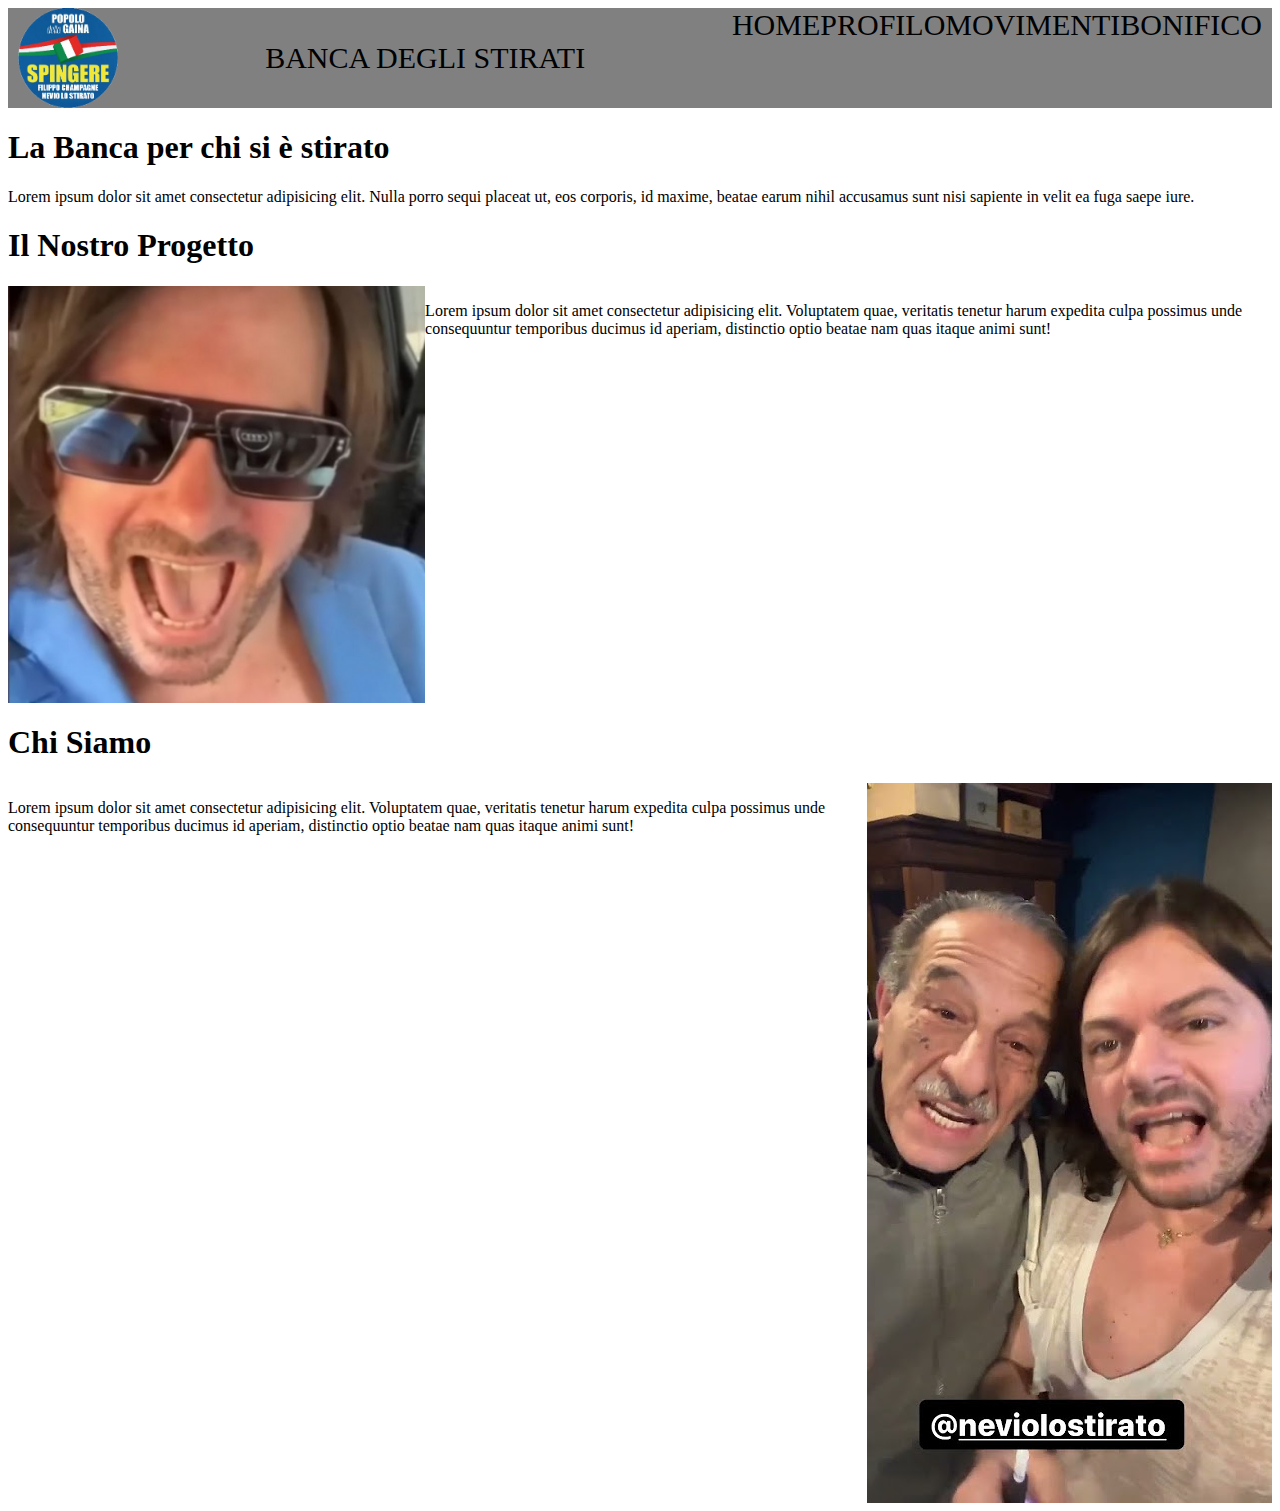
==== index.html @ 02c5b9f9 "menu orizzontale" ====
<!DOCTYPE html>
<html lang="en">
<head>
    <meta charset="UTF-8">
    <meta name="viewport" content="width=device-width, initial-scale=1.0">
    <title>ProgettoPHP</title>
    <link rel="stylesheet" href="../style.css">
</head>
<body>
    <div class="contenitorepagina">
        <nav>
            <div class="logo"><a href="../index.html"><img src="logostirati.png"></a></div>
            <div class="titolo-centrale">BANCA DEGLI STIRATI</div>
            <div class="listamenu">
                <div class="contenitorelista">HOME</div>
                <div class="contenitorelista">PROFILO</div>
                <div class="contenitorelista">MOVIMENTI</div>
                <div class="contenitorelista">BONIFICO</div>
            <div>            
        </nav>
        <div>
            <h1>La Banca per chi si è stirato</h1>
            <p>Lorem ipsum dolor sit amet consectetur adipisicing elit. Nulla porro sequi placeat ut, eos corporis, id maxime, beatae earum nihil accusamus sunt nisi sapiente in velit ea fuga saepe iure.</p>
        </div>
        <div class="ContenitoreContenitoreIlNostroProgetto">
            <h1>Il Nostro Progetto</h1>
            <div class="ContenitoreIlNostroProgetto">
                <img src="channels4_profile.jpg">
                <div>
                    <p>Lorem ipsum dolor sit amet consectetur adipisicing elit. Voluptatem quae, veritatis tenetur harum expedita culpa possimus unde consequuntur temporibus ducimus id aperiam, distinctio optio beatae nam quas itaque animi sunt!</p>
                </div>
            </div>
        </div>
        <div class="ContenitoreContenitoreChiSiamo">
            <h1>Chi Siamo</h1>
            <div class="ContenitoreChiSiamo">
                <div>
                    <p>Lorem ipsum dolor sit amet consectetur adipisicing elit. Voluptatem quae, veritatis tenetur harum expedita culpa possimus unde consequuntur temporibus ducimus id aperiam, distinctio optio beatae nam quas itaque animi sunt!</p>
                </div>
                <img src="oar2.jpg">
            </div>
        </div>
    </div>
</body>
</html>
---- style.css ----
* {box-sizing: border-box;}
.contenitore{width: 100%; height: 100%;}
nav {position: sticky; top: 0; display:flex; flex-direction: row;flex-wrap: nowrap; align-items: center;justify-content: space-between;height: 100px; font-size: 30px; padding: 0px 10px; background-color: gray;}
.logo{height: 100%;}
.logo img {height:100%;}
.listamenu{display:flex;flex-direction: row; margin :0; padding:0;height:100%;align-items: center;}
.contenitorelista{height:100%}
.contenitorelista:hover{background-color: blue;}
.ContenitoreChiSiamo{display: flex;}
.ContenitoreChiSiamo h1 {width: 66%;}
.ContenitoreChiSiamo img {width: 33%;}
.ContenitoreIlNostroProgetto{display: flex;}
.ContenitoreIlNostroProgetto h1 {width: 66%;}
.ContenitoreIlNostroProgetto img {width: 33%;}
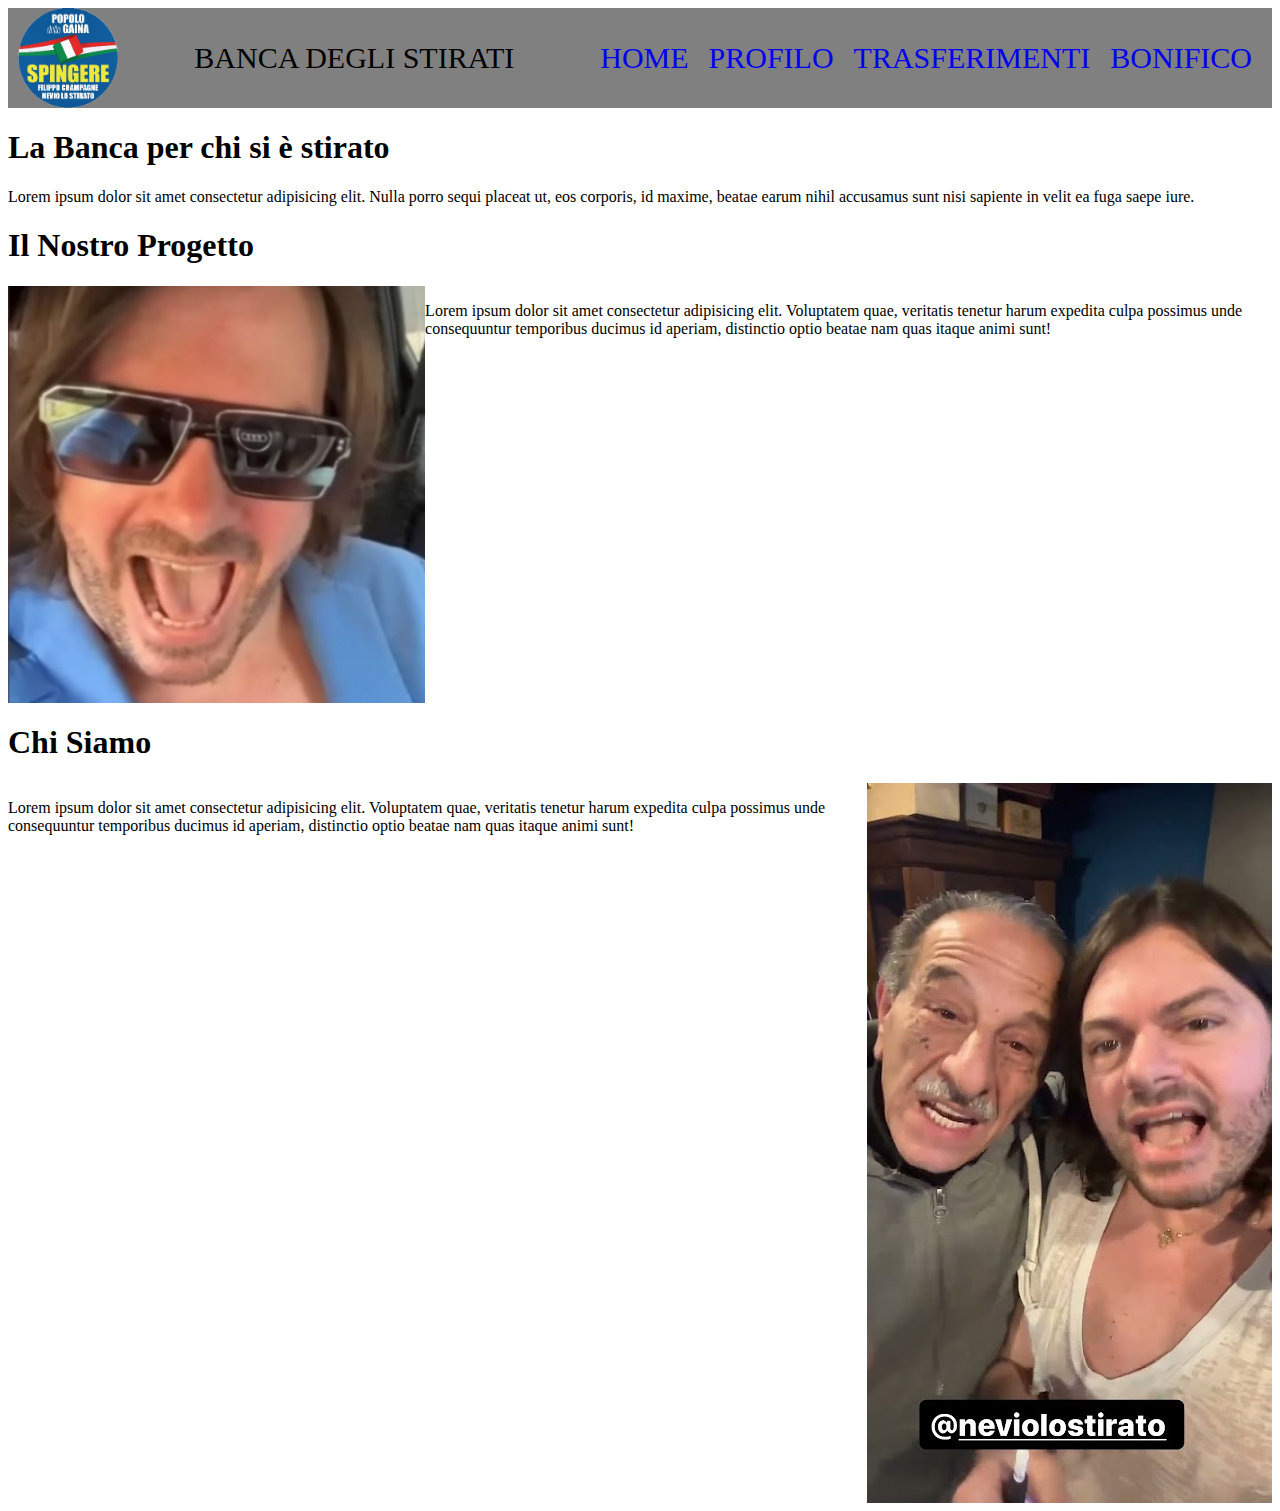
==== commit 70d97ef0: "menu orizzontale, organizzazione pagine" ====
--- a/index.html
+++ b/index.html
@@ -9,14 +9,14 @@
 <body>
     <div class="contenitorepagina">
         <nav>
-            <div class="logo"><a href="../index.html"><img src="logostirati.png"></a></div>
+            <div class="logo"><a href="../index.html"><img src="Immagini/logostirati.png"></a></div>
             <div class="titolo-centrale">BANCA DEGLI STIRATI</div>
-            <div class="listamenu">
-                <div class="contenitorelista">HOME</div>
-                <div class="contenitorelista">PROFILO</div>
-                <div class="contenitorelista">MOVIMENTI</div>
-                <div class="contenitorelista">BONIFICO</div>
-            <div>            
+            <div class="prova">
+                <a href="index.html">HOME</a>
+                <a href="Pagine/Profilo.html">PROFILO</a>
+                <a href="Pagine/Trasferimenti.html">TRASFERIMENTI</a>
+                <a href="Pagine/Bonifico.html">BONIFICO</a>
+            </div>         
         </nav>
         <div>
             <h1>La Banca per chi si è stirato</h1>
@@ -25,7 +25,7 @@
         <div class="ContenitoreContenitoreIlNostroProgetto">
             <h1>Il Nostro Progetto</h1>
             <div class="ContenitoreIlNostroProgetto">
-                <img src="channels4_profile.jpg">
+                <img src="Immagini/channels4_profile.jpg">
                 <div>
                     <p>Lorem ipsum dolor sit amet consectetur adipisicing elit. Voluptatem quae, veritatis tenetur harum expedita culpa possimus unde consequuntur temporibus ducimus id aperiam, distinctio optio beatae nam quas itaque animi sunt!</p>
                 </div>
@@ -37,7 +37,7 @@
                 <div>
                     <p>Lorem ipsum dolor sit amet consectetur adipisicing elit. Voluptatem quae, veritatis tenetur harum expedita culpa possimus unde consequuntur temporibus ducimus id aperiam, distinctio optio beatae nam quas itaque animi sunt!</p>
                 </div>
-                <img src="oar2.jpg">
+                <img src="Immagini/oar2.jpg">
             </div>
         </div>
     </div>
--- a/style.css
+++ b/style.css
@@ -1,14 +1,17 @@
 * {box-sizing: border-box;}
+html{padding: 0;margin:0}
 .contenitore{width: 100%; height: 100%;}
 nav {position: sticky; top: 0; display:flex; flex-direction: row;flex-wrap: nowrap; align-items: center;justify-content: space-between;height: 100px; font-size: 30px; padding: 0px 10px; background-color: gray;}
 .logo{height: 100%;}
 .logo img {height:100%;}
 .listamenu{display:flex;flex-direction: row; margin :0; padding:0;height:100%;align-items: center;}
-.contenitorelista{height:100%}
-.contenitorelista:hover{background-color: blue;}
 .ContenitoreChiSiamo{display: flex;}
 .ContenitoreChiSiamo h1 {width: 66%;}
 .ContenitoreChiSiamo img {width: 33%;}
 .ContenitoreIlNostroProgetto{display: flex;}
 .ContenitoreIlNostroProgetto h1 {width: 66%;}
-.ContenitoreIlNostroProgetto img {width: 33%;}+.ContenitoreIlNostroProgetto img {width: 33%;}
+.prova{overflow: hidden;}
+.prova a{float: left;text-align: center;text-decoration: none; padding: 4.90% 10px;}
+.prova a:hover{background-color: blue;}
+.prova a.active{background-color: brown;}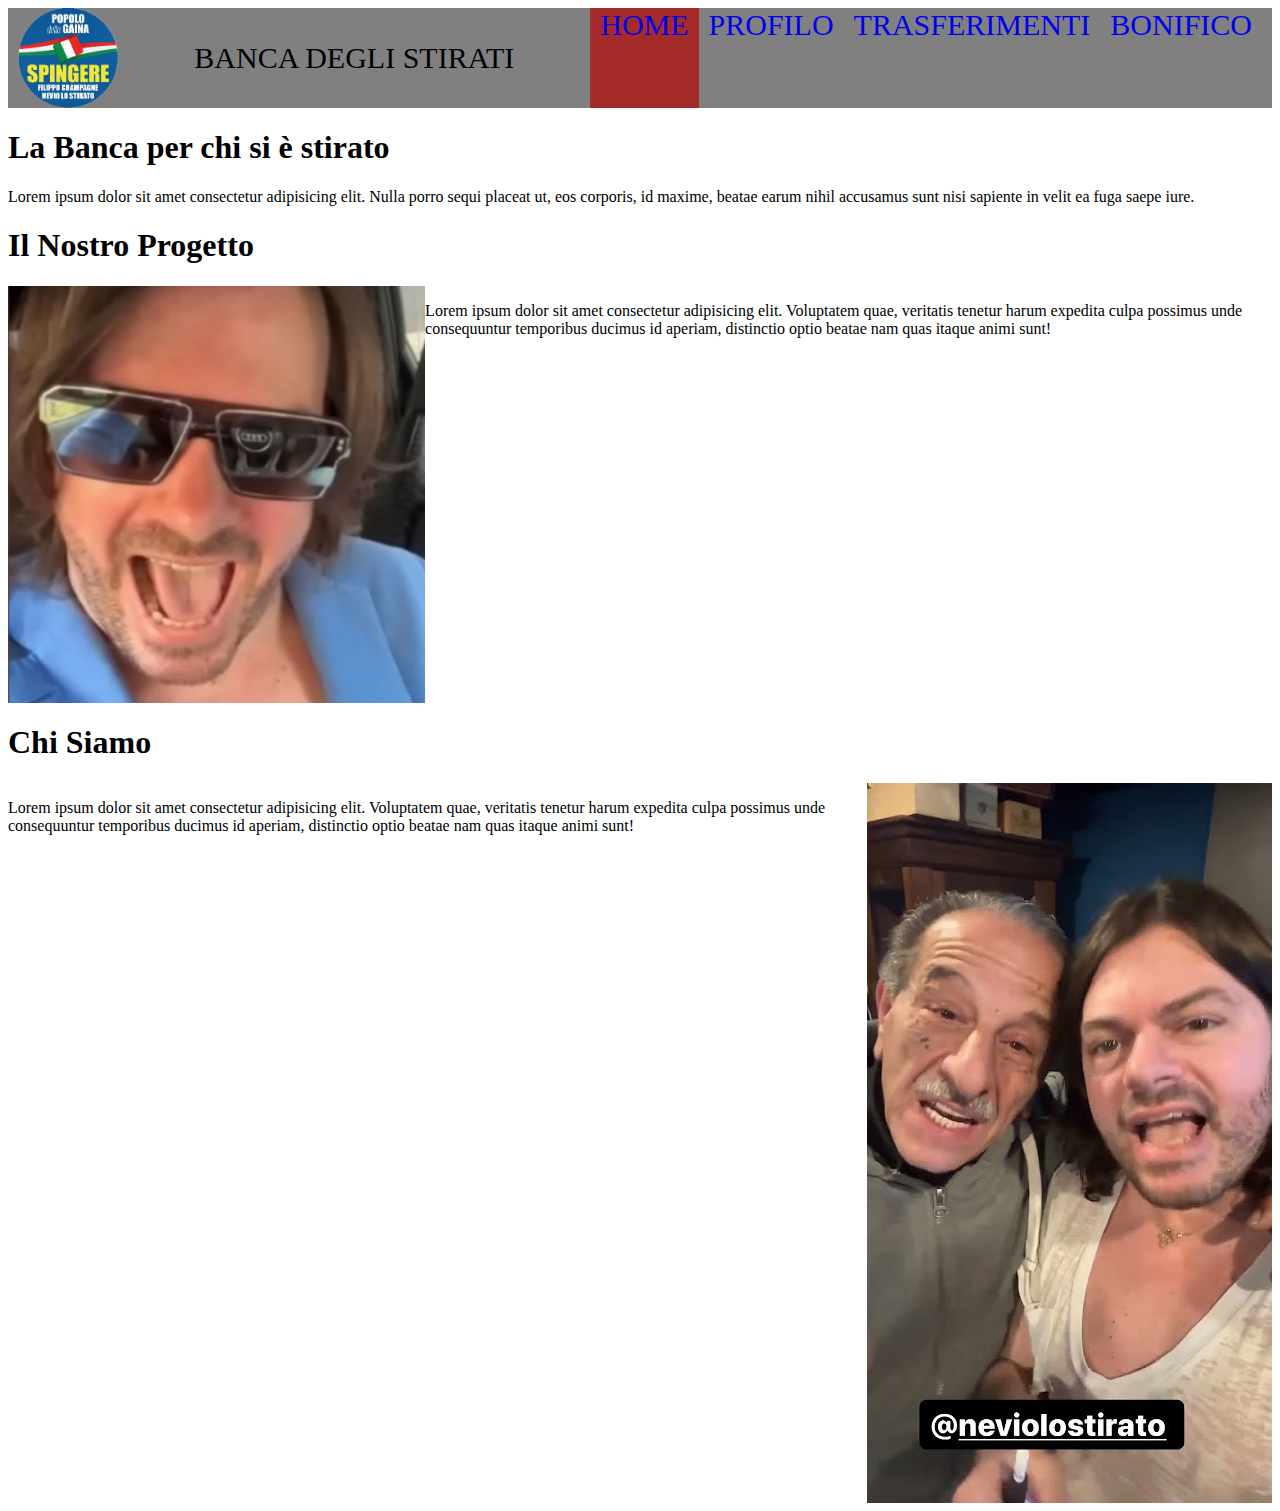
==== commit a106e983: "Commit per il Barba" ====
--- a/index.html
+++ b/index.html
@@ -12,10 +12,10 @@
             <div class="logo"><a href="../index.html"><img src="Immagini/logostirati.png"></a></div>
             <div class="titolo-centrale">BANCA DEGLI STIRATI</div>
             <div class="prova">
-                <a href="index.html">HOME</a>
-                <a href="Pagine/Profilo.html">PROFILO</a>
-                <a href="Pagine/Trasferimenti.html">TRASFERIMENTI</a>
-                <a href="Pagine/Bonifico.html">BONIFICO</a>
+                <div class="provacontenitore"><a href="index.html" class="attiva">HOME</a></div>
+                <div class="provacontenitore"><a href="Pagine/Profilo.html">PROFILO</a></div>
+                <div class="provacontenitore"><a href="Pagine/Trasferimenti.html">TRASFERIMENTI</a></div>
+                <div class="provacontenitore"><a href="Pagine/Bonifico.html">BONIFICO</a></div>
             </div>         
         </nav>
         <div>
--- a/style.css
+++ b/style.css
@@ -1,6 +1,6 @@
 * {box-sizing: border-box;}
 html{padding: 0;margin:0}
-.contenitore{width: 100%; height: 100%;}
+.contenitore{margin:0 auto}
 nav {position: sticky; top: 0; display:flex; flex-direction: row;flex-wrap: nowrap; align-items: center;justify-content: space-between;height: 100px; font-size: 30px; padding: 0px 10px; background-color: gray;}
 .logo{height: 100%;}
 .logo img {height:100%;}
@@ -11,7 +11,8 @@
 .ContenitoreIlNostroProgetto{display: flex;}
 .ContenitoreIlNostroProgetto h1 {width: 66%;}
 .ContenitoreIlNostroProgetto img {width: 33%;}
-.prova{overflow: hidden;}
-.prova a{float: left;text-align: center;text-decoration: none; padding: 4.90% 10px;}
-.prova a:hover{background-color: blue;}
-.prova a.active{background-color: brown;}+.prova{display:flex; flex-direction: row; flex-wrap: nowrap; height:100%}
+.provacontenitore{height:100%;}
+.provacontenitore a{display:block;text-decoration: none;height:100%;padding: 0 10px}
+.provacontenitore a:hover{background-color: blue;}
+.provacontenitore a.attiva{background-color: brown;}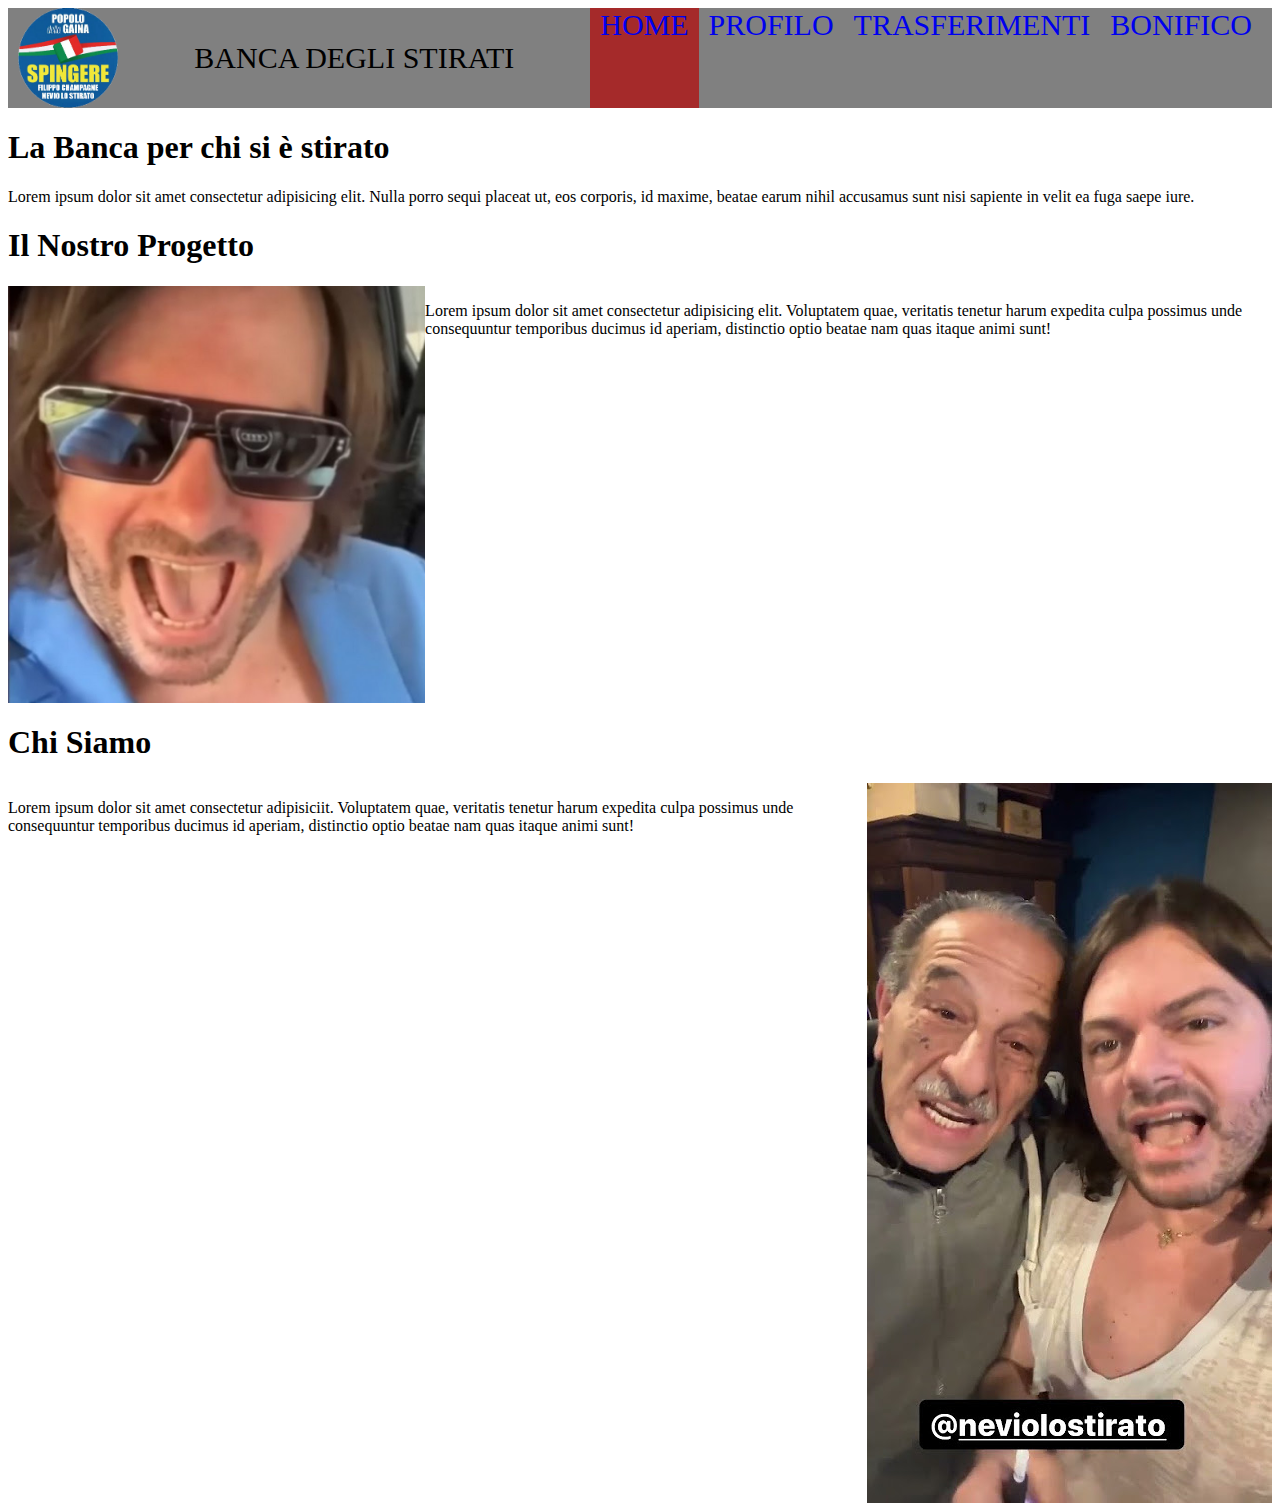
==== commit 8b472b84: "avd" ====
--- a/index.html
+++ b/index.html
@@ -4,7 +4,7 @@
     <meta charset="UTF-8">
     <meta name="viewport" content="width=device-width, initial-scale=1.0">
     <title>ProgettoPHP</title>
-    <link rel="stylesheet" href="../style.css">
+    <link rel="stylesheet" href="style.css">
 </head>
 <body>
     <div class="contenitorepagina">
@@ -35,7 +35,7 @@
             <h1>Chi Siamo</h1>
             <div class="ContenitoreChiSiamo">
                 <div>
-                    <p>Lorem ipsum dolor sit amet consectetur adipisicing elit. Voluptatem quae, veritatis tenetur harum expedita culpa possimus unde consequuntur temporibus ducimus id aperiam, distinctio optio beatae nam quas itaque animi sunt!</p>
+                    <p>Lorem ipsum dolor sit amet consectetur adipisiciit. Voluptatem quae, veritatis tenetur harum expedita culpa possimus unde consequuntur temporibus ducimus id aperiam, distinctio optio beatae nam quas itaque animi sunt!</p>
                 </div>
                 <img src="Immagini/oar2.jpg">
             </div>
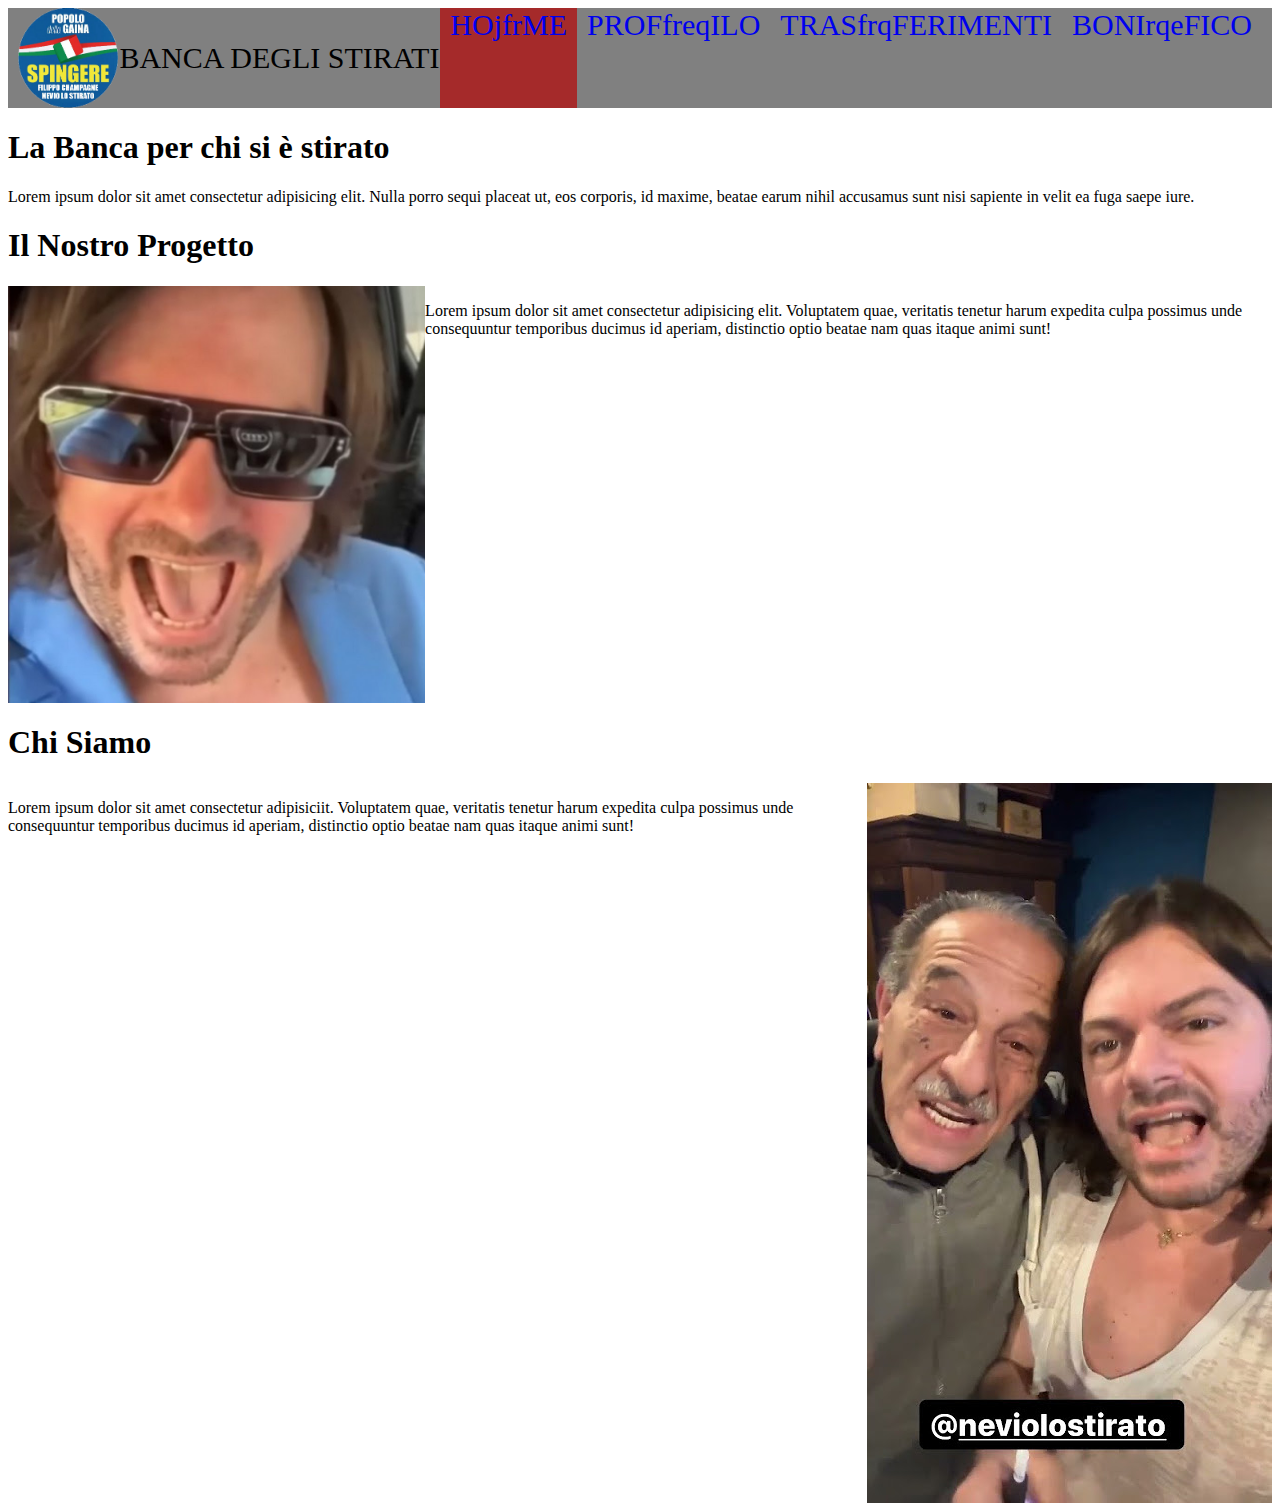
==== commit d3d43770: "prova header" ====
--- a/index.html
+++ b/index.html
@@ -12,10 +12,10 @@
             <div class="logo"><a href="../index.html"><img src="Immagini/logostirati.png"></a></div>
             <div class="titolo-centrale">BANCA DEGLI STIRATI</div>
             <div class="prova">
-                <div class="provacontenitore"><a href="index.html" class="attiva">HOME</a></div>
-                <div class="provacontenitore"><a href="Pagine/Profilo.html">PROFILO</a></div>
-                <div class="provacontenitore"><a href="Pagine/Trasferimenti.html">TRASFERIMENTI</a></div>
-                <div class="provacontenitore"><a href="Pagine/Bonifico.html">BONIFICO</a></div>
+                <div class="provacontenitore"><a href="index.html" class="attiva">HOjfrME</a></div>
+                <div class="provacontenitore"><a href="Pagine/Profilo.php">PROFfreqILO</a></div>
+                <div class="provacontenitore"><a href="Pagine/Trasferimenti.php">TRASfrqFERIMENTI</a></div>
+                <div class="provacontenitore"><a href="Pagine/Bonifico.php">BONIrqeFICO</a></div>
             </div>         
         </nav>
         <div>
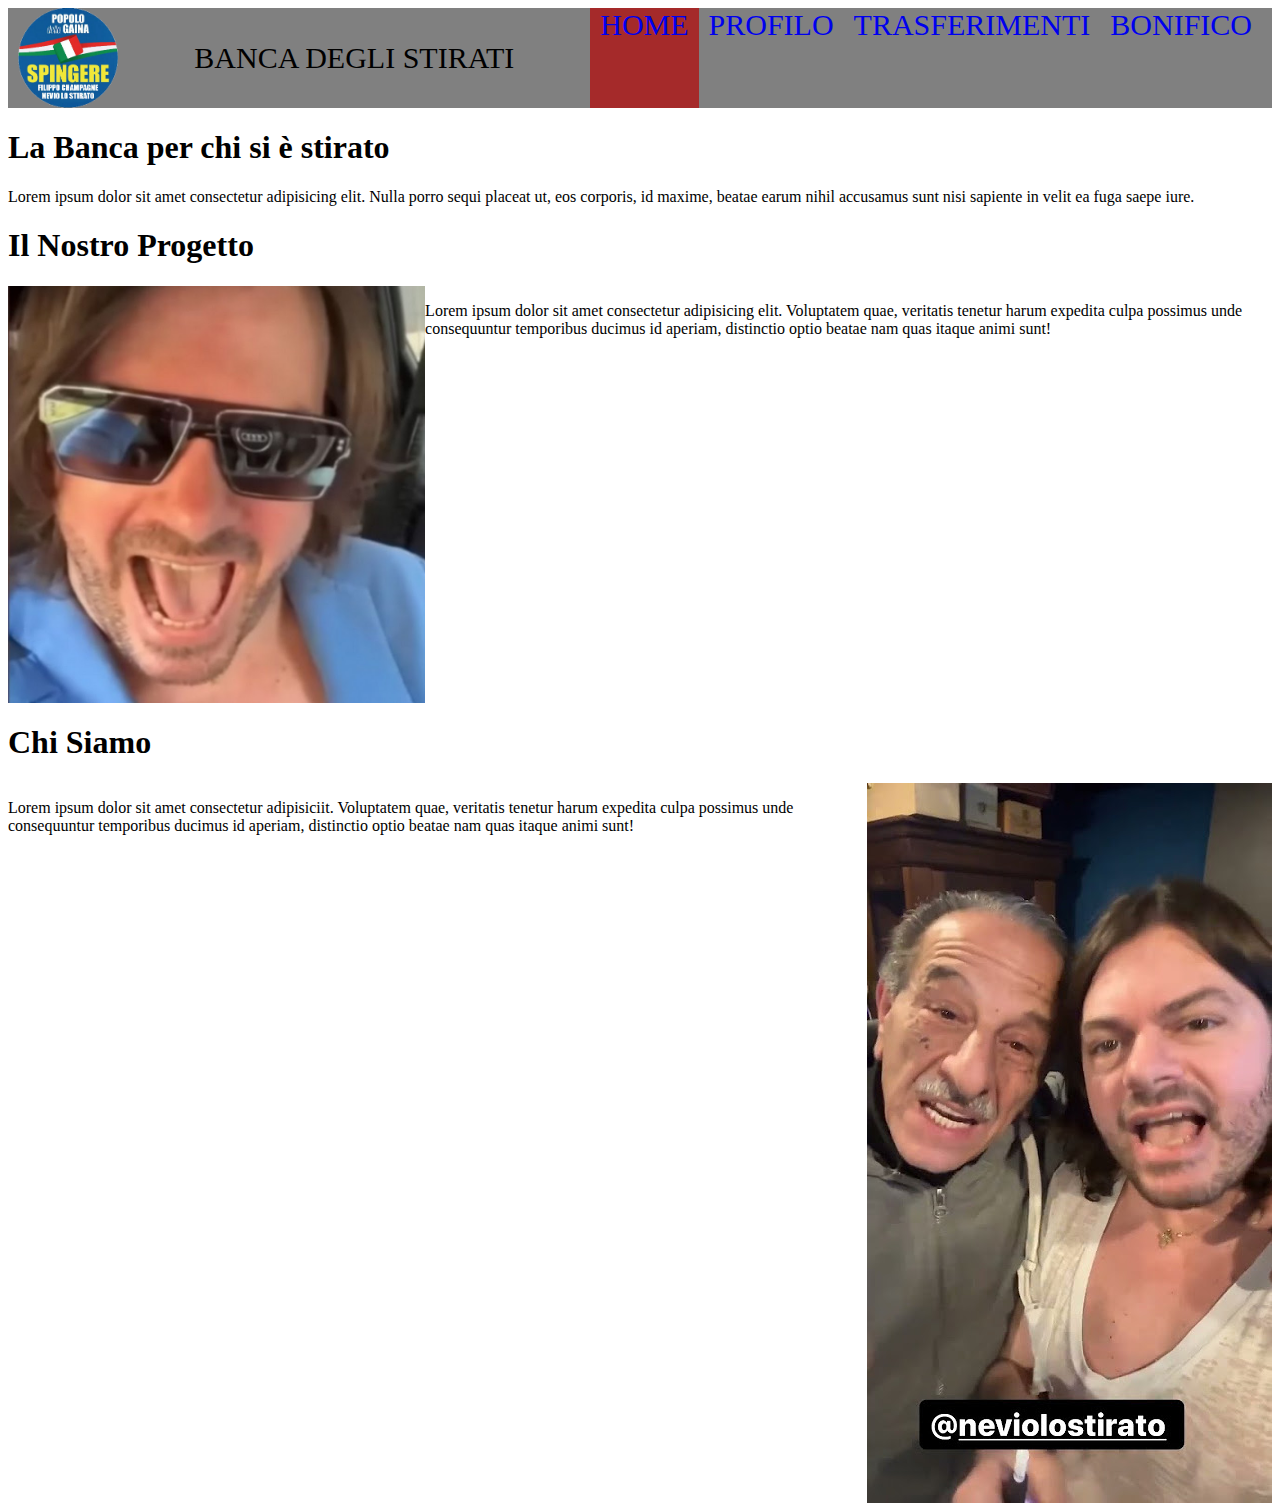
==== commit d9a18995: "funziona" ====
--- a/index.html
+++ b/index.html
@@ -12,10 +12,10 @@
             <div class="logo"><a href="../index.html"><img src="Immagini/logostirati.png"></a></div>
             <div class="titolo-centrale">BANCA DEGLI STIRATI</div>
             <div class="prova">
-                <div class="provacontenitore"><a href="index.html" class="attiva">HOjfrME</a></div>
-                <div class="provacontenitore"><a href="Pagine/Profilo.php">PROFfreqILO</a></div>
-                <div class="provacontenitore"><a href="Pagine/Trasferimenti.php">TRASfrqFERIMENTI</a></div>
-                <div class="provacontenitore"><a href="Pagine/Bonifico.php">BONIrqeFICO</a></div>
+                <div class="provacontenitore"><a href="index.html" class="attiva">HOME</a></div>
+                <div class="provacontenitore"><a href="Pagine/Profilo.php">PROFILO</a></div>
+                <div class="provacontenitore"><a href="Pagine/Trasferimenti.php">TRASFERIMENTI</a></div>
+                <div class="provacontenitore"><a href="Pagine/Bonifico.php">BONIFICO</a></div>
             </div>         
         </nav>
         <div>
